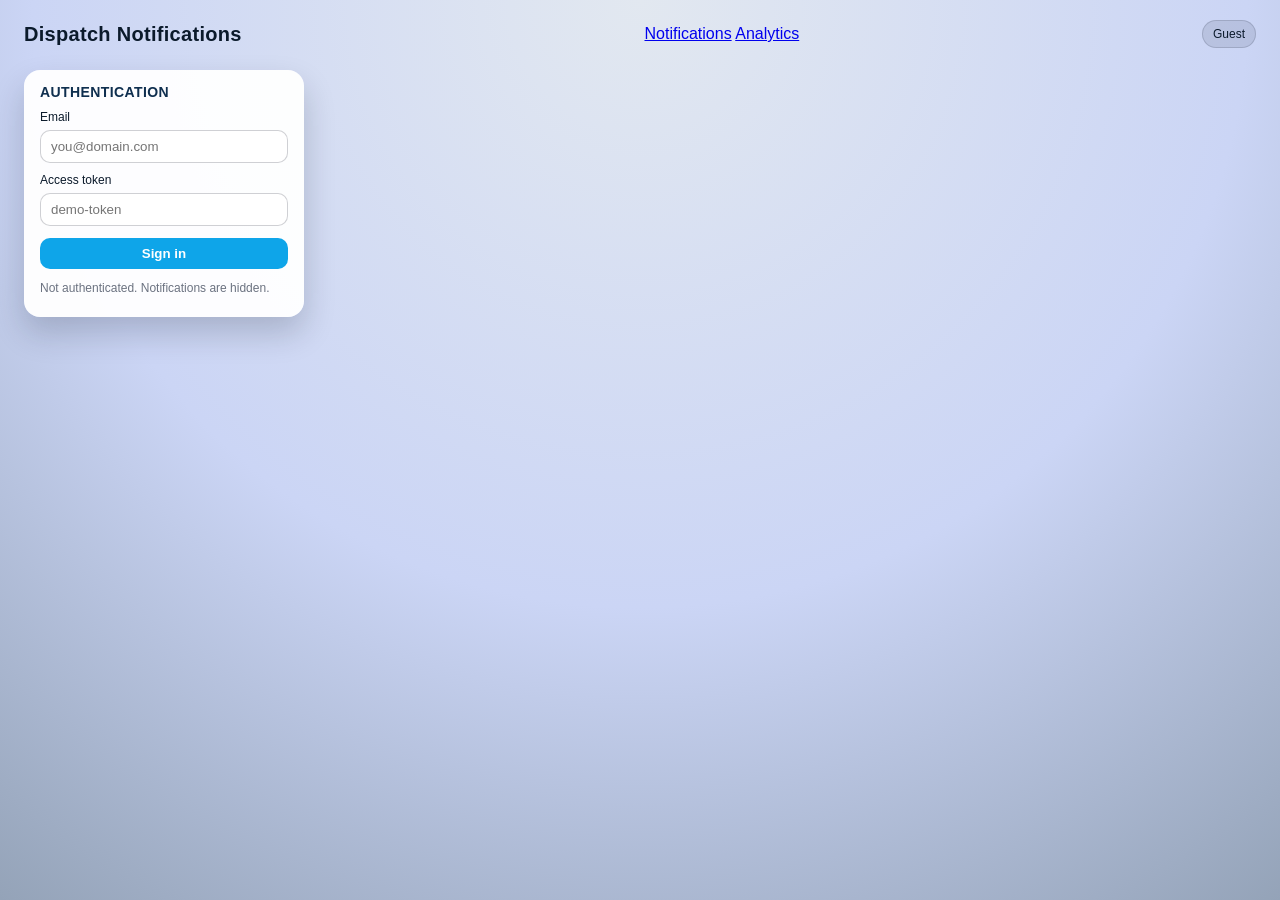
==== web/notifications.html @ a5dba11b "updated" ====
<!doctype html>
<html lang="en">
<head>
  <meta charset="UTF-8" />
  <meta name="viewport" content="width=device-width, initial-scale=1.0" />
  <title>Dispatch Notifications</title>
  <style>
    :root {
      --ink: #0b1a2b;
      --muted: #6b7280;
      --panel: rgba(255, 255, 255, 0.96);
      --accent: #0ea5e9;
      --ok: #22c55e;
      --danger: #ef4444;
      --warn: #f59e0b;
    }
    * { box-sizing: border-box; }
    body {
      margin: 0;
      min-height: 100vh;
      font-family: "Trebuchet MS", "Segoe UI", sans-serif;
      background: radial-gradient(circle at top, #e2e8f0, #cbd5f5 55%, #94a3b8);
      color: var(--ink);
    }
    header {
      padding: 20px 24px 10px;
      display: flex;
      align-items: center;
      justify-content: space-between;
    }
    header h1 {
      margin: 0;
      font-size: 20px;
      font-weight: 900;
      letter-spacing: 0.3px;
    }
    .user-badge {
      background: rgba(15, 23, 42, 0.1);
      border: 1px solid rgba(15, 23, 42, 0.15);
      padding: 6px 10px;
      border-radius: 999px;
      font-size: 12px;
    }
    .container {
      display: grid;
      grid-template-columns: 280px 1fr;
      gap: 16px;
      padding: 12px 24px 24px;
    }
    .panel {
      background: var(--panel);
      border-radius: 16px;
      padding: 14px 16px;
      box-shadow: 0 16px 32px rgba(15, 23, 42, 0.2);
    }
    .panel h2 {
      margin: 0 0 10px;
      font-size: 14px;
      text-transform: uppercase;
      letter-spacing: 0.4px;
      color: #0f2f4f;
    }
    .auth-form label {
      display: block;
      font-size: 12px;
      margin-top: 10px;
    }
    .auth-form input {
      width: 100%;
      padding: 8px 10px;
      margin-top: 6px;
      border-radius: 10px;
      border: 1px solid rgba(15, 23, 42, 0.2);
    }
    .auth-form button {
      width: 100%;
      margin-top: 12px;
      padding: 8px 10px;
      border-radius: 10px;
      border: none;
      background: var(--accent);
      color: #fff;
      font-weight: 700;
      cursor: pointer;
    }
    .notice-card {
      border: 1px solid rgba(15, 23, 42, 0.15);
      border-radius: 14px;
      padding: 12px 14px;
      margin-bottom: 12px;
      background: #fff;
    }
    .notice-card h3 {
      margin: 0 0 6px;
      font-size: 14px;
      font-weight: 800;
    }
    .notice-meta {
      font-size: 12px;
      color: var(--muted);
      margin-bottom: 8px;
    }
    .notice-grid {
      display: grid;
      grid-template-columns: repeat(2, minmax(0, 1fr));
      gap: 8px;
      font-size: 12px;
    }
    .notice-grid div {
      background: rgba(15, 23, 42, 0.04);
      border-radius: 10px;
      padding: 6px 8px;
    }
    .notice-actions {
      margin-top: 10px;
      display: flex;
      gap: 8px;
      flex-wrap: wrap;
    }
    .notice-actions a {
      text-decoration: none;
      color: #fff;
      background: var(--ok);
      padding: 6px 10px;
      border-radius: 8px;
      font-size: 12px;
      font-weight: 700;
    }
    .notice-actions button {
      border: none;
      background: var(--warn);
      color: #111827;
      padding: 6px 10px;
      border-radius: 8px;
      font-size: 12px;
      font-weight: 700;
      cursor: pointer;
    }
    .hidden {
      display: none !important;
    }
    @media (max-width: 980px) {
      .container {
        grid-template-columns: 1fr;
      }
    }
  </style>
</head>
<body>
  <header>
    <h1>Dispatch Notifications</h1>
    <nav>
      <a href="notifications.html">Notifications</a>
      <a href="analytics.html">Analytics</a>
    </nav>
    <span class="user-badge" id="user-badge">Guest</span>
  </header>
  <div class="container">
    <aside class="panel">
      <h2>Authentication</h2>
      <form class="auth-form" id="auth-form">
        <label>Email
          <input type="email" id="auth-email" placeholder="you@domain.com" required />
        </label>
        <label>Access token
          <input type="password" id="auth-token" placeholder="demo-token" required />
        </label>
        <button type="submit">Sign in</button>
      </form>
      <p class="notice-meta" id="auth-status">Not authenticated. Notifications are hidden.</p>
    </aside>
    <main class="panel hidden" id="feed-panel">
      <h2>Live Dispatch Feed</h2>
      <div id="notice-list"></div>
    </main>
  </div>

  <script>
    const authForm = document.getElementById("auth-form");
    const authEmail = document.getElementById("auth-email");
    const authToken = document.getElementById("auth-token");
    const authStatus = document.getElementById("auth-status");
    const userBadge = document.getElementById("user-badge");
    const noticeList = document.getElementById("notice-list");
    const feedPanel = document.getElementById("feed-panel");

    function loadAuth() {
      const auth = JSON.parse(localStorage.getItem("dispatch_auth") || "null");
      if (auth && auth.email) {
        userBadge.textContent = auth.email;
        authStatus.textContent = "Authenticated. Receiving dispatch notifications.";
        feedPanel.classList.remove("hidden");
        return auth;
      }
      userBadge.textContent = "Guest";
      authStatus.textContent = "Not authenticated. Notifications are hidden.";
      feedPanel.classList.add("hidden");
      return null;
    }

    function saveAuth(email, token) {
      const auth = { email, token };
      localStorage.setItem("dispatch_auth", JSON.stringify(auth));
      loadAuth();
      renderNotifications();
    }

    authForm.addEventListener("submit", event => {
      event.preventDefault();
      saveAuth(authEmail.value.trim(), authToken.value.trim());
    });

    function formatCoords(coords) {
      if (!coords) return "--";
      return `${coords[0].toFixed(5)}, ${coords[1].toFixed(5)}`;
    }

    function renderNotifications() {
      const auth = loadAuth();
      noticeList.innerHTML = "";
      if (!auth) return;
      const items = JSON.parse(localStorage.getItem("dispatch_notifications") || "[]");
      if (!items.length) {
        noticeList.innerHTML = "<div class=\"notice-meta\">No dispatch notifications yet.</div>";
        return;
      }
      items.forEach(item => {
        const card = document.createElement("div");
        card.className = "notice-card";
        card.innerHTML = `
          <h3>${item.ambulanceId} dispatched</h3>
          <div class="notice-meta">${new Date(item.createdAt).toLocaleString()}</div>
          <div class="notice-grid">
            <div><strong>Hospital</strong><br />${item.hospitalName || "--"}</div>
            <div><strong>Status</strong><br />${item.status || "--"}</div>
            <div><strong>Pickup</strong><br />${formatCoords(item.pickupCoords)}</div>
            <div><strong>Dropoff</strong><br />${formatCoords(item.dropoffCoords)}</div>
            <div><strong>Route distance</strong><br />${item.routeDistanceMeters || 0} m</div>
            <div><strong>Speed</strong><br />${item.speedMetersPerTick || 0} m/tick</div>
          </div>
          <div class="notice-actions">
            <a href="index.html?follow=${item.ambulanceId}" target="_blank">Live location</a>
            <button data-copy="${item.ambulanceId}">Copy ID</button>
          </div>
        `;
        noticeList.appendChild(card);
      });
      noticeList.querySelectorAll("button[data-copy]").forEach(btn => {
        btn.addEventListener("click", () => {
          navigator.clipboard.writeText(btn.getAttribute("data-copy") || "");
          btn.textContent = "Copied";
          setTimeout(() => {
            btn.textContent = "Copy ID";
          }, 1500);
        });
      });
    }

    function listenForDispatches() {
      if ("BroadcastChannel" in window) {
        const channel = new BroadcastChannel("ambulance-dispatch");
        channel.addEventListener("message", () => {
          renderNotifications();
        });
      }
      window.addEventListener("storage", event => {
        if (event.key === "dispatch_notifications") {
          renderNotifications();
        }
      });
    }

    renderNotifications();
    listenForDispatches();
  </script>
</body>
</html>
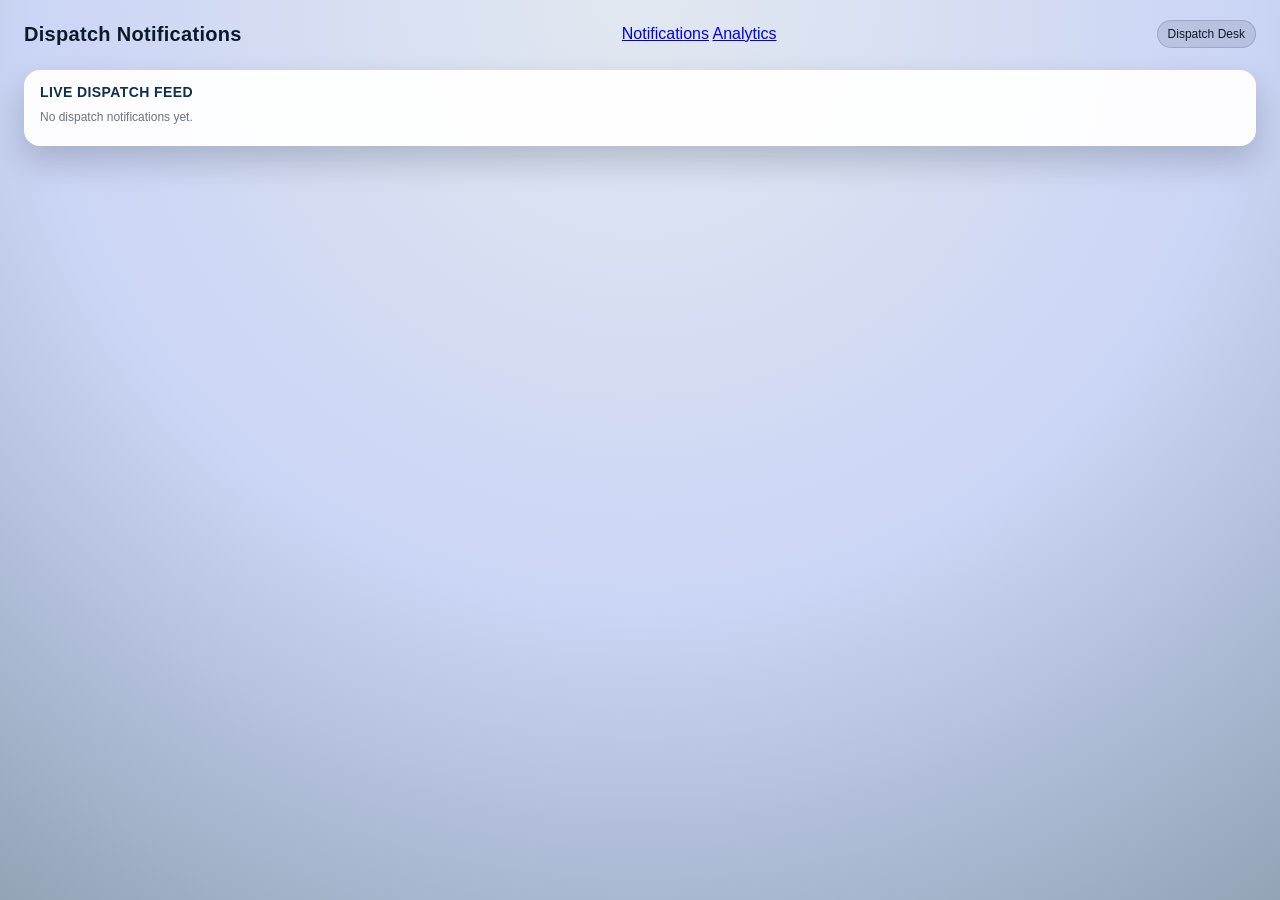
==== commit c6e1ff55: "some changes" ====
--- a/web/notifications.html
+++ b/web/notifications.html
@@ -42,9 +42,6 @@
       font-size: 12px;
     }
     .container {
-      display: grid;
-      grid-template-columns: 280px 1fr;
-      gap: 16px;
       padding: 12px 24px 24px;
     }
     .panel {
@@ -86,9 +83,23 @@
     .notice-card {
       border: 1px solid rgba(15, 23, 42, 0.15);
       border-radius: 14px;
-      padding: 12px 14px;
-      margin-bottom: 12px;
+      padding: 16px 18px;
       background: #fff;
+    }
+    .notice-list {
+      display: grid;
+      grid-template-columns: repeat(3, minmax(0, 1fr));
+      gap: 18px;
+    }
+    @media (max-width: 1024px) {
+      .notice-list {
+        grid-template-columns: repeat(2, minmax(0, 1fr));
+      }
+    }
+    @media (max-width: 720px) {
+      .notice-list {
+        grid-template-columns: 1fr;
+      }
     }
     .notice-card h3 {
       margin: 0 0 6px;
@@ -103,7 +114,7 @@
     .notice-grid {
       display: grid;
       grid-template-columns: repeat(2, minmax(0, 1fr));
-      gap: 8px;
+      gap: 12px;
       font-size: 12px;
     }
     .notice-grid div {
@@ -138,11 +149,6 @@
     }
     .hidden {
       display: none !important;
-    }
-    @media (max-width: 980px) {
-      .container {
-        grid-template-columns: 1fr;
-      }
     }
   </style>
 </head>
@@ -153,62 +159,19 @@
       <a href="notifications.html">Notifications</a>
       <a href="analytics.html">Analytics</a>
     </nav>
-    <span class="user-badge" id="user-badge">Guest</span>
+    <span class="user-badge" id="user-badge">Dispatch Desk</span>
   </header>
   <div class="container">
-    <aside class="panel">
-      <h2>Authentication</h2>
-      <form class="auth-form" id="auth-form">
-        <label>Email
-          <input type="email" id="auth-email" placeholder="you@domain.com" required />
-        </label>
-        <label>Access token
-          <input type="password" id="auth-token" placeholder="demo-token" required />
-        </label>
-        <button type="submit">Sign in</button>
-      </form>
-      <p class="notice-meta" id="auth-status">Not authenticated. Notifications are hidden.</p>
-    </aside>
-    <main class="panel hidden" id="feed-panel">
+    <main class="panel" id="feed-panel">
       <h2>Live Dispatch Feed</h2>
-      <div id="notice-list"></div>
+      <div class="notice-list" id="notice-list"></div>
     </main>
   </div>
 
   <script>
-    const authForm = document.getElementById("auth-form");
-    const authEmail = document.getElementById("auth-email");
-    const authToken = document.getElementById("auth-token");
-    const authStatus = document.getElementById("auth-status");
     const userBadge = document.getElementById("user-badge");
     const noticeList = document.getElementById("notice-list");
-    const feedPanel = document.getElementById("feed-panel");
-
-    function loadAuth() {
-      const auth = JSON.parse(localStorage.getItem("dispatch_auth") || "null");
-      if (auth && auth.email) {
-        userBadge.textContent = auth.email;
-        authStatus.textContent = "Authenticated. Receiving dispatch notifications.";
-        feedPanel.classList.remove("hidden");
-        return auth;
-      }
-      userBadge.textContent = "Guest";
-      authStatus.textContent = "Not authenticated. Notifications are hidden.";
-      feedPanel.classList.add("hidden");
-      return null;
-    }
-
-    function saveAuth(email, token) {
-      const auth = { email, token };
-      localStorage.setItem("dispatch_auth", JSON.stringify(auth));
-      loadAuth();
-      renderNotifications();
-    }
-
-    authForm.addEventListener("submit", event => {
-      event.preventDefault();
-      saveAuth(authEmail.value.trim(), authToken.value.trim());
-    });
+    userBadge.textContent = "Dispatch Desk";
 
     function formatCoords(coords) {
       if (!coords) return "--";
@@ -216,9 +179,7 @@
     }
 
     function renderNotifications() {
-      const auth = loadAuth();
       noticeList.innerHTML = "";
-      if (!auth) return;
       const items = JSON.parse(localStorage.getItem("dispatch_notifications") || "[]");
       if (!items.length) {
         noticeList.innerHTML = "<div class=\"notice-meta\">No dispatch notifications yet.</div>";
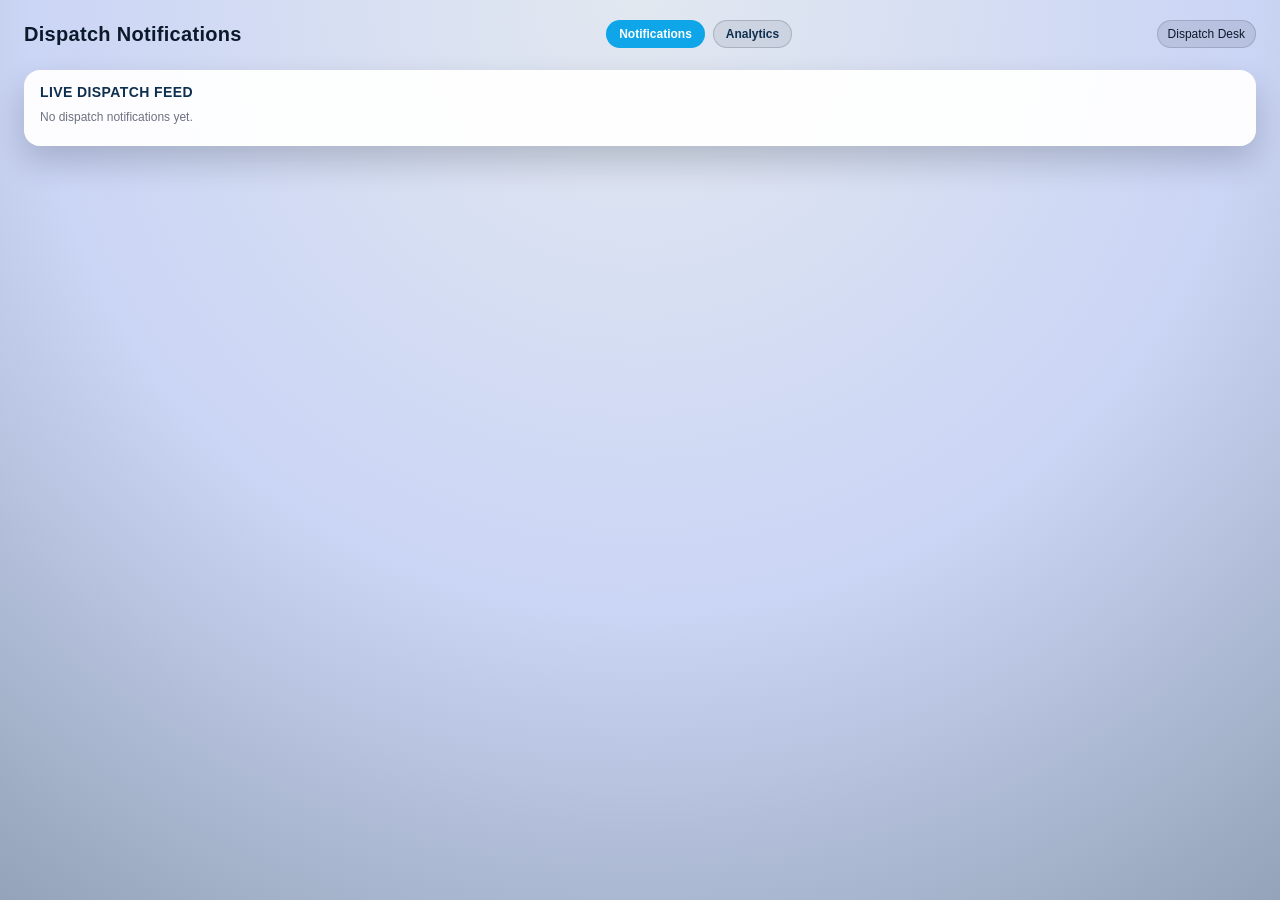
==== commit 8dd0ce67: "first commit" ====
--- a/web/notifications.html
+++ b/web/notifications.html
@@ -34,6 +34,31 @@
       font-weight: 900;
       letter-spacing: 0.3px;
     }
+    nav {
+      display: flex;
+      gap: 8px;
+      align-items: center;
+    }
+    .nav-btn {
+      text-decoration: none;
+      color: #0f2f4f;
+      background: rgba(15, 23, 42, 0.08);
+      border: 1px solid rgba(15, 23, 42, 0.18);
+      padding: 6px 12px;
+      border-radius: 999px;
+      font-size: 12px;
+      font-weight: 700;
+      transition: transform 0.15s ease, box-shadow 0.15s ease;
+    }
+    .nav-btn:hover {
+      transform: translateY(-1px);
+      box-shadow: 0 8px 18px rgba(15, 23, 42, 0.18);
+    }
+    .nav-btn.active {
+      background: var(--accent);
+      color: #fff;
+      border-color: transparent;
+    }
     .user-badge {
       background: rgba(15, 23, 42, 0.1);
       border: 1px solid rgba(15, 23, 42, 0.15);
@@ -156,8 +181,8 @@
   <header>
     <h1>Dispatch Notifications</h1>
     <nav>
-      <a href="notifications.html">Notifications</a>
-      <a href="analytics.html">Analytics</a>
+      <a class="nav-btn active" href="notifications.html">Notifications</a>
+      <a class="nav-btn" href="analytics.html">Analytics</a>
     </nav>
     <span class="user-badge" id="user-badge">Dispatch Desk</span>
   </header>
